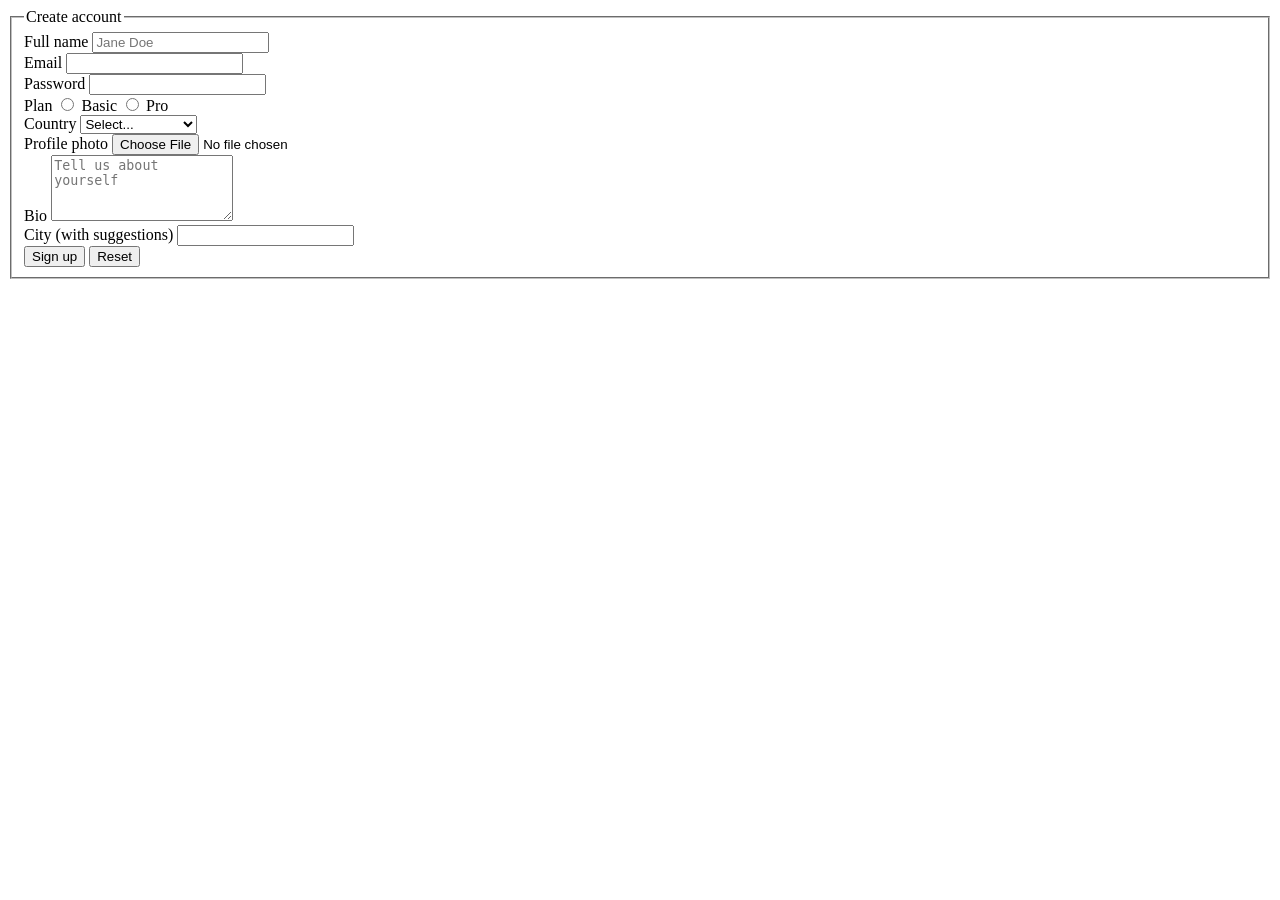
==== index.html @ 687e37d8 "my first commit" ====
<!DOCTYPE html>
<html lang="en">
<head>
    <meta charset="UTF-8">
    <meta name="viewport" content="width=device-width, initial-scale=1.0">
    <title>Judith's website</title>
</head>
<body>
    
    <form action="/signup" autocomplete="on">
        <fieldset>
          <legend>Create account</legend>
      
          <div>
            <label for="name">Full name</label>
            <input id="name" name="name" type="text" placeholder="Jane Doe" required minlength="2" />
          </div>
      
          <div>
            <label for="email">Email</label>
            <input id="email" name="email" type="email" required autocomplete="email" />
          </div>
      
          <div>
            <label for="password">Password</label>
            <input id="password" name="password" type="password" required minlength="8" autocomplete="new-password" />
          </div>
      
          <div>
            <span>Plan</span>
            <label><input name="plan" type="radio" value="basic" required /> Basic</label>
            <label><input name="plan" type="radio" value="pro" /> Pro</label>
          </div>
      
          <div>
            <label for="country">Country</label>
            <select id="country" name="country" required>
              <option value="">Select...</option>
              <optgroup label="North America">
                <option value="us">United States</option>
                <option value="ca">Canada</option>
              </optgroup>
            </select>
          </div>
      
          <div>
            <label for="avatar">Profile photo</label>
            <input id="avatar" name="avatar" type="file" accept="image/*" />
          </div>
      
          <div>
            <label for="bio">Bio</label>
            <textarea id="bio" name="bio" rows="4" maxlength="200" placeholder="Tell us about yourself"></textarea>
          </div>
      
          <div>
            <label for="city">City (with suggestions)</label>
            <input id="city" name="city" list="city-options" />
            <datalist id="city-options">
              <option value="New York"></option>
              <option value="Toronto"></option>
              <option value="London"></option>
            </datalist>
          </div>
      
          <div>
            <button type="submit">Sign up</button>
            <button type="reset">Reset</button>
          </div>
        </fieldset>
      </form>
</body>
</html>
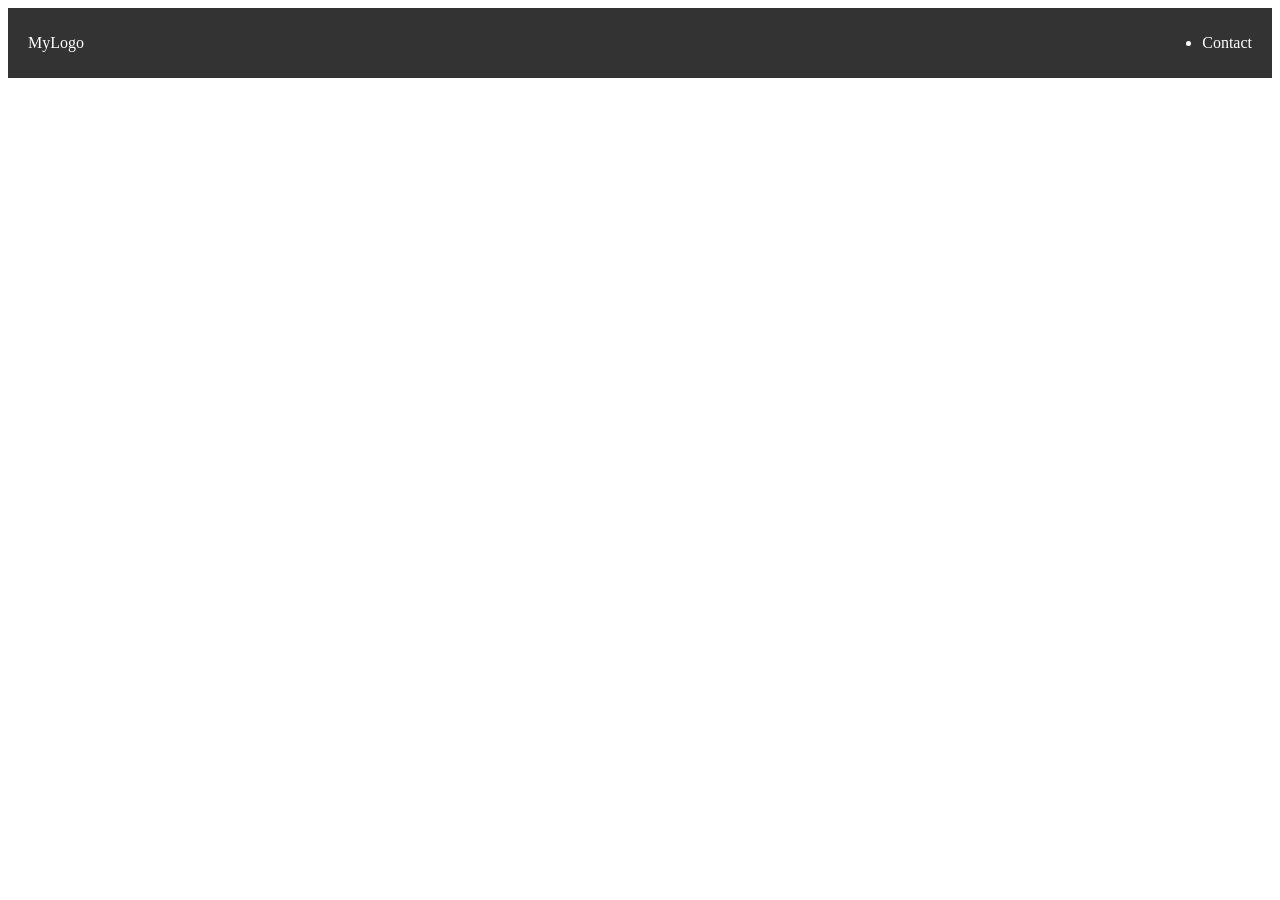
==== commit 357c7514: "my first commit" ====
--- a/index.html
+++ b/index.html
@@ -1,74 +1,65 @@
+<!-- FONT PROPERTIES
+| Property         | Description                        | Example                               |
+| ---------------- | ---------------------------------- | ------------------------------------- |
+| `font-family`    | Defines the typeface (font style). | `font-family: 'Poppins', sans-serif;` |
+| `font-size`      | Controls text size.                | `font-size: 16px;`                    |
+| `font-weight`    | Sets thickness (boldness).         | `font-weight: 700;`                   |
+| `font-style`     | Italic or normal.                  | `font-style: italic;`                 |
+| `line-height`    | Space between lines of text.       | `line-height: 1.5;`                   |
+| `letter-spacing` | Space between letters.             | `letter-spacing: 2px;`                |
+| `word-spacing`   | Space between words.               | `word-spacing: 5px;`                  |
+| `text-transform` | Uppercase, lowercase, capitalize.  | `text-transform: uppercase;`          | -->
+
+<!-- Text aligning and spacing -->
+<!-- | Property          | Description                    | Example                          |
+| ----------------- | ------------------------------ | -------------------------------- |
+| `text-align`      | Aligns text horizontally.      | `text-align: center;`            |
+| `text-decoration` | Adds underline, overline, etc. | `text-decoration: underline;`    |
+| `text-indent`     | Indents the first line.        | `text-indent: 30px;`             |
+| `text-shadow`     | Adds shadow to text.           | `text-shadow: 2px 2px 5px gray;` |
+| `color`           | Sets text color.               | `color: #333;`                   | -->
+
+
+
+<!-- CSS Positioning -->
+<!-- | Position Type | Description                                                    | Example Use                                |
+| ------------- | -------------------------------------------------------------- | ------------------------------------------ |
+| `static`      | Default — follows normal page flow.                            | Normal document layout.                    |
+| `relative`    | Moves element **relative to its normal position**.             | Small adjustments without breaking layout. |
+| `absolute`    | Moves element **relative to the nearest positioned ancestor**. | Tooltips, popups.                          |
+| `fixed`       | Stays in one spot **relative to the viewport**.                | Sticky navbar, back-to-top button.         |
+| `sticky`      | Behaves like relative until a scroll point, then sticks.       | Sticky headers or sidebars.                | -->
+
+<!-- FLEXBOX -->
+<!-- Flexbox (Flexible Box Layout) is a modern CSS layout model designed to easily align, distribute, and space elements inside a container — even when their sizes are unknown or dynamic. -->
+
+<!-- A. flex-direction
+Controls the direction of the main axis (how items are laid out).
+Value	
+row	
+row-reverse	
+column	
+column-reverse -->
+
 <!DOCTYPE html>
 <html lang="en">
 <head>
     <meta charset="UTF-8">
     <meta name="viewport" content="width=device-width, initial-scale=1.0">
-    <title>Judith's website</title>
+    <title>CSS Positioning</title>
+    <link rel="stylesheet" href="style.css">
 </head>
 <body>
-    
-    <form action="/signup" autocomplete="on">
-        <fieldset>
-          <legend>Create account</legend>
+    <nav class="navbar">
+        <div class="logo">MyLogo</div>
+        <ul class="menu">
+          <!-- <li>Home</li>
+          <li>About</li> -->
+          <li>Contact</li>
+        </ul>
+      </nav>
       
-          <div>
-            <label for="name">Full name</label>
-            <input id="name" name="name" type="text" placeholder="Jane Doe" required minlength="2" />
-          </div>
-      
-          <div>
-            <label for="email">Email</label>
-            <input id="email" name="email" type="email" required autocomplete="email" />
-          </div>
-      
-          <div>
-            <label for="password">Password</label>
-            <input id="password" name="password" type="password" required minlength="8" autocomplete="new-password" />
-          </div>
-      
-          <div>
-            <span>Plan</span>
-            <label><input name="plan" type="radio" value="basic" required /> Basic</label>
-            <label><input name="plan" type="radio" value="pro" /> Pro</label>
-          </div>
-      
-          <div>
-            <label for="country">Country</label>
-            <select id="country" name="country" required>
-              <option value="">Select...</option>
-              <optgroup label="North America">
-                <option value="us">United States</option>
-                <option value="ca">Canada</option>
-              </optgroup>
-            </select>
-          </div>
-      
-          <div>
-            <label for="avatar">Profile photo</label>
-            <input id="avatar" name="avatar" type="file" accept="image/*" />
-          </div>
-      
-          <div>
-            <label for="bio">Bio</label>
-            <textarea id="bio" name="bio" rows="4" maxlength="200" placeholder="Tell us about yourself"></textarea>
-          </div>
-      
-          <div>
-            <label for="city">City (with suggestions)</label>
-            <input id="city" name="city" list="city-options" />
-            <datalist id="city-options">
-              <option value="New York"></option>
-              <option value="Toronto"></option>
-              <option value="London"></option>
-            </datalist>
-          </div>
-      
-          <div>
-            <button type="submit">Sign up</button>
-            <button type="reset">Reset</button>
-          </div>
-        </fieldset>
-      </form>
+
+    </div>
 </body>
-</html>
-
+</html>
--- a/style.css
+++ b/style.css
@@ -0,0 +1,15 @@
+.navbar {
+    display: flex;
+    justify-content: space-between;
+    align-items: center;
+    background: #333;
+    color: white;
+    padding: 10px 20px;
+  }
+  
+  .menu {
+    /* display: flex; */
+    /* gap: 20px; */
+    /* list-style: none; */
+  }
+  
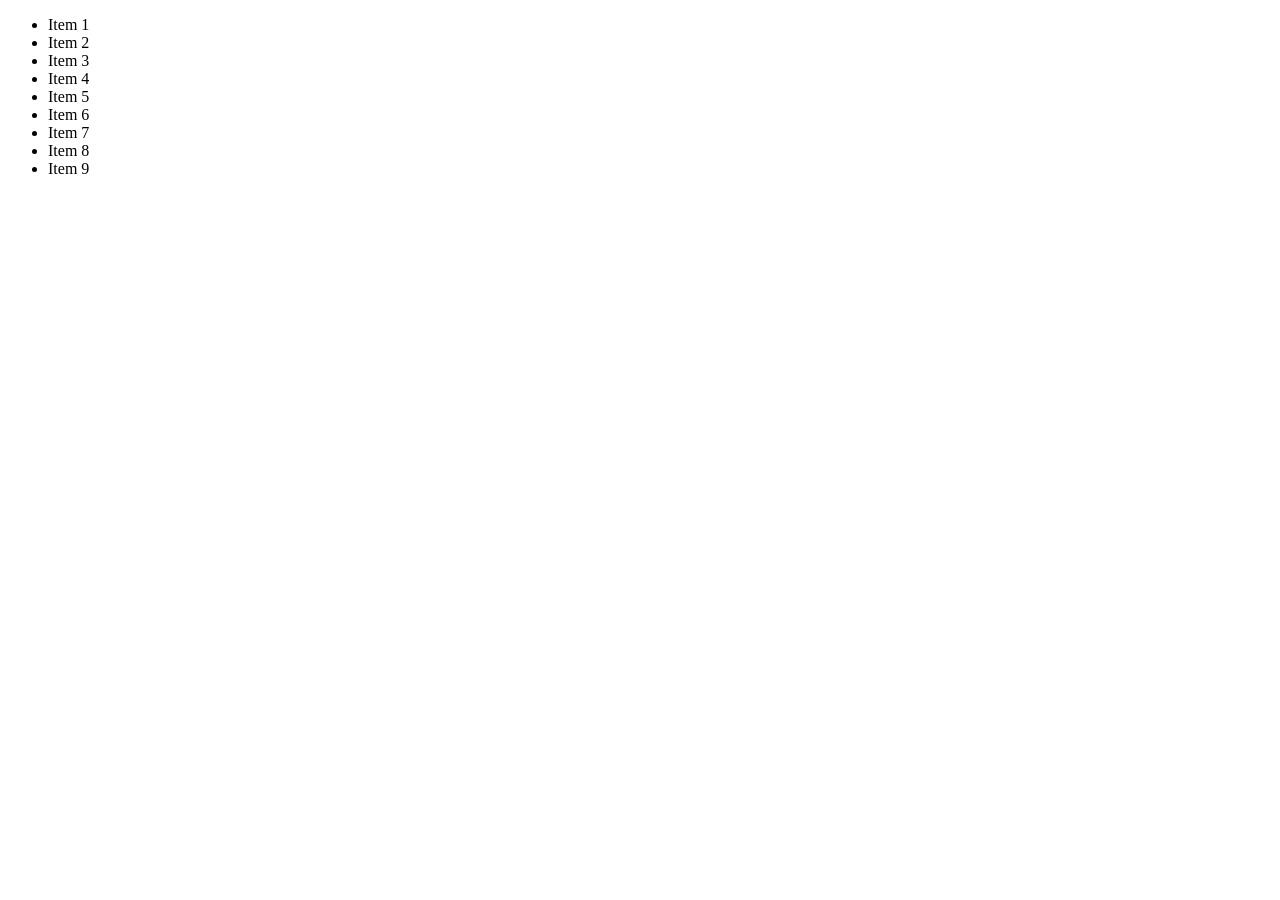
==== commit c02d651d: "my first commit" ====
--- a/index.html
+++ b/index.html
@@ -1,65 +1,22 @@
-<!-- FONT PROPERTIES
-| Property         | Description                        | Example                               |
-| ---------------- | ---------------------------------- | ------------------------------------- |
-| `font-family`    | Defines the typeface (font style). | `font-family: 'Poppins', sans-serif;` |
-| `font-size`      | Controls text size.                | `font-size: 16px;`                    |
-| `font-weight`    | Sets thickness (boldness).         | `font-weight: 700;`                   |
-| `font-style`     | Italic or normal.                  | `font-style: italic;`                 |
-| `line-height`    | Space between lines of text.       | `line-height: 1.5;`                   |
-| `letter-spacing` | Space between letters.             | `letter-spacing: 2px;`                |
-| `word-spacing`   | Space between words.               | `word-spacing: 5px;`                  |
-| `text-transform` | Uppercase, lowercase, capitalize.  | `text-transform: uppercase;`          | -->
-
-<!-- Text aligning and spacing -->
-<!-- | Property          | Description                    | Example                          |
-| ----------------- | ------------------------------ | -------------------------------- |
-| `text-align`      | Aligns text horizontally.      | `text-align: center;`            |
-| `text-decoration` | Adds underline, overline, etc. | `text-decoration: underline;`    |
-| `text-indent`     | Indents the first line.        | `text-indent: 30px;`             |
-| `text-shadow`     | Adds shadow to text.           | `text-shadow: 2px 2px 5px gray;` |
-| `color`           | Sets text color.               | `color: #333;`                   | -->
-
-
-
-<!-- CSS Positioning -->
-<!-- | Position Type | Description                                                    | Example Use                                |
-| ------------- | -------------------------------------------------------------- | ------------------------------------------ |
-| `static`      | Default — follows normal page flow.                            | Normal document layout.                    |
-| `relative`    | Moves element **relative to its normal position**.             | Small adjustments without breaking layout. |
-| `absolute`    | Moves element **relative to the nearest positioned ancestor**. | Tooltips, popups.                          |
-| `fixed`       | Stays in one spot **relative to the viewport**.                | Sticky navbar, back-to-top button.         |
-| `sticky`      | Behaves like relative until a scroll point, then sticks.       | Sticky headers or sidebars.                | -->
-
-<!-- FLEXBOX -->
-<!-- Flexbox (Flexible Box Layout) is a modern CSS layout model designed to easily align, distribute, and space elements inside a container — even when their sizes are unknown or dynamic. -->
-
-<!-- A. flex-direction
-Controls the direction of the main axis (how items are laid out).
-Value	
-row	
-row-reverse	
-column	
-column-reverse -->
-
 <!DOCTYPE html>
 <html lang="en">
 <head>
     <meta charset="UTF-8">
-    <meta name="viewport" content="width=device-width, initial-scale=1.0">
-    <title>CSS Positioning</title>
-    <link rel="stylesheet" href="style.css">
+    <meta name="viewport" content="width=, initial-scale=1.0">
+    <title>Document</title>
 </head>
 <body>
-    <nav class="navbar">
-        <div class="logo">MyLogo</div>
-        <ul class="menu">
-          <!-- <li>Home</li>
-          <li>About</li> -->
-          <li>Contact</li>
-        </ul>
-      </nav>
-      
-
-    </div>
+    <ul id="list">
+        <li >Item 1</li>
+        <li>Item 2</li>
+        <li>Item 3</li>
+        <li>Item 4</li>
+        <li>Item 5</li>
+        <li>Item 6</li>
+        <li>Item 7</li>
+        <li>Item 8</li>
+        <li>Item 9</li>
+    </ul>
 </body>
+<script src="app.js"></script>
 </html>
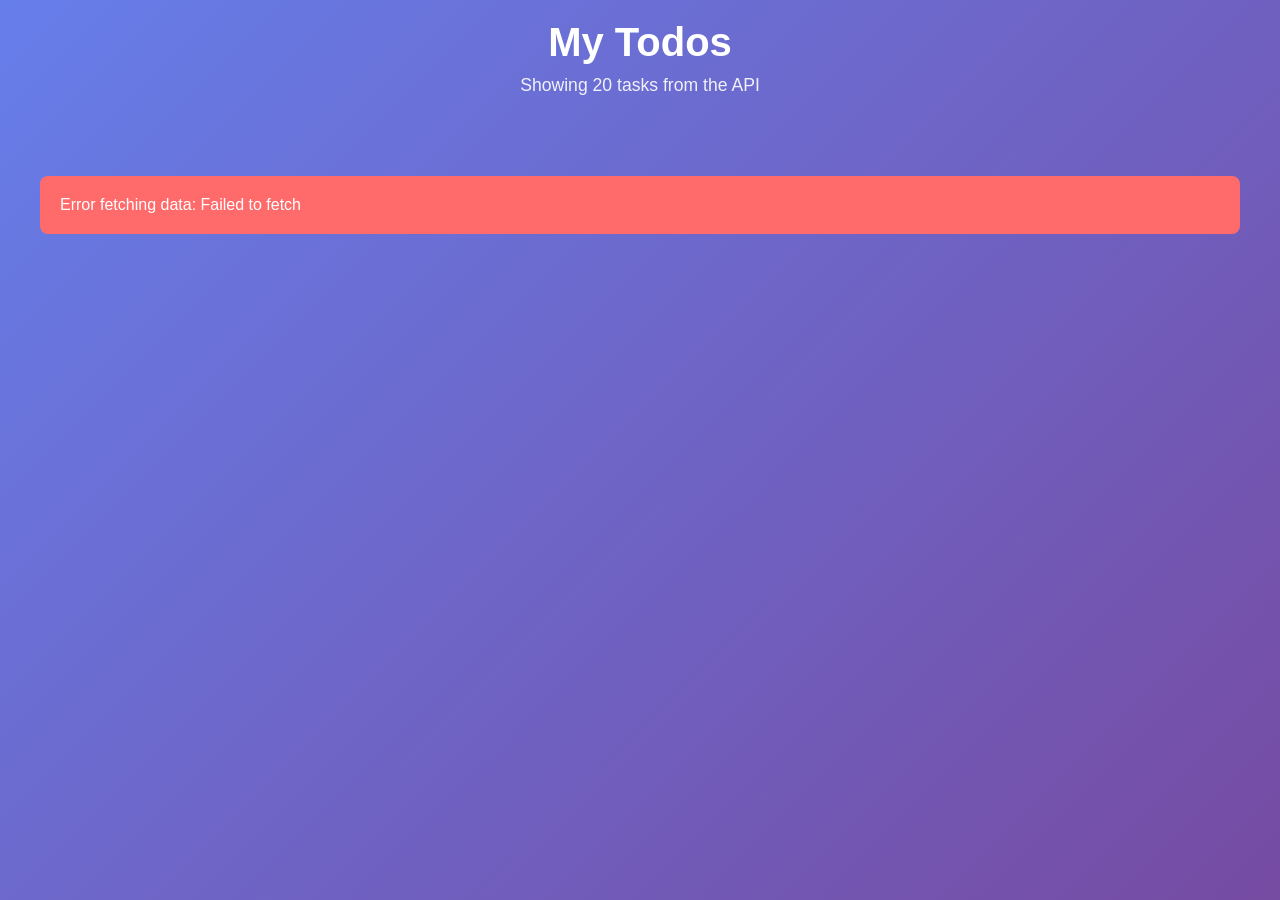
==== commit 34a86764: "second commit" ====
--- a/index.html
+++ b/index.html
@@ -2,21 +2,19 @@
 <html lang="en">
 <head>
     <meta charset="UTF-8">
-    <meta name="viewport" content="width=, initial-scale=1.0">
-    <title>Document</title>
+    <meta name="viewport" content="width=device-width, initial-scale=1.0">
+    <title>Todo Cards Assessment</title>
+    <link rel="stylesheet" href="styles.css">
 </head>
 <body>
-    <ul id="list">
-        <li >Item 1</li>
-        <li>Item 2</li>
-        <li>Item 3</li>
-        <li>Item 4</li>
-        <li>Item 5</li>
-        <li>Item 6</li>
-        <li>Item 7</li>
-        <li>Item 8</li>
-        <li>Item 9</li>
-    </ul>
+    <div class="container">
+        <h1>My Todos</h1>
+        <p class="subtitle">Showing 20 tasks from the API</p>
+        <div class="loading" id="loading">Loading tasks...</div>
+        <div class="cards-container" id="cardsContainer"></div>
+        <div class="error" id="error"></div>
+    </div>
+
+    <script src="script.js"></script>
 </body>
-<script src="app.js"></script>
-</html>+</html>
--- a/styles.css
+++ b/styles.css
@@ -0,0 +1,152 @@
+* {
+    margin: 0;
+    padding: 0;
+    box-sizing: border-box;
+}
+
+body {
+    font-family: 'Segoe UI', Tahoma, Geneva, Verdana, sans-serif;
+    background: linear-gradient(135deg, #667eea 0%, #764ba2 100%);
+    min-height: 100vh;
+    padding: 20px;
+}
+
+.container {
+    max-width: 1200px;
+    margin: 0 auto;
+}
+
+h1 {
+    text-align: center;
+    color: white;
+    margin-bottom: 10px;
+    font-size: 2.5rem;
+}
+
+.subtitle {
+    text-align: center;
+    color: rgba(255, 255, 255, 0.9);
+    margin-bottom: 40px;
+    font-size: 1.1rem;
+}
+
+.loading {
+    text-align: center;
+    color: white;
+    font-size: 1.2rem;
+    padding: 40px;
+}
+
+.error {
+    background-color: #ff6b6b;
+    color: white;
+    padding: 20px;
+    border-radius: 8px;
+    margin-bottom: 20px;
+    display: none;
+}
+
+.cards-container {
+    display: grid;
+    grid-template-columns: repeat(auto-fill, minmax(280px, 1fr));
+    gap: 20px;
+    margin-bottom: 40px;
+}
+
+.card {
+    background: white;
+    border-radius: 12px;
+    padding: 20px;
+    box-shadow: 0 8px 16px rgba(0, 0, 0, 0.1);
+    transition: transform 0.3s ease, box-shadow 0.3s ease;
+    display: flex;
+    flex-direction: column;
+}
+
+.card:hover {
+    transform: translateY(-8px);
+    box-shadow: 0 12px 24px rgba(0, 0, 0, 0.15);
+}
+
+.card-header {
+    display: flex;
+    justify-content: space-between;
+    align-items: start;
+    margin-bottom: 15px;
+    gap: 10px;
+}
+
+.card-id {
+    background: #667eea;
+    color: white;
+    padding: 5px 12px;
+    border-radius: 20px;
+    font-size: 0.85rem;
+    font-weight: 600;
+}
+
+.card-status {
+    padding: 6px 12px;
+    border-radius: 20px;
+    font-size: 0.8rem;
+    font-weight: 600;
+    text-transform: uppercase;
+}
+
+.card-status.completed {
+    background: #51cf66;
+    color: white;
+}
+
+.card-status.pending {
+    background: #ffd43b;
+    color: #333;
+}
+
+.card-title {
+    font-size: 1.1rem;
+    color: #333;
+    margin-bottom: 15px;
+    line-height: 1.5;
+    flex-grow: 1;
+}
+
+.card-footer {
+    display: flex;
+    justify-content: space-between;
+    align-items: center;
+    border-top: 1px solid #eee;
+    padding-top: 15px;
+    color: #666;
+    font-size: 0.9rem;
+}
+
+.user-id {
+    background: #f1f3f5;
+    padding: 4px 10px;
+    border-radius: 6px;
+}
+
+@media (max-width: 768px) {
+    .cards-container {
+        grid-template-columns: repeat(auto-fill, minmax(250px, 1fr));
+    }
+
+    h1 {
+        font-size: 2rem;
+    }
+}
+
+@media (max-width: 480px) {
+    .cards-container {
+        grid-template-columns: 1fr;
+    }
+
+    h1 {
+        font-size: 1.5rem;
+    }
+
+    .subtitle {
+        font-size: 1rem;
+    }
+}
